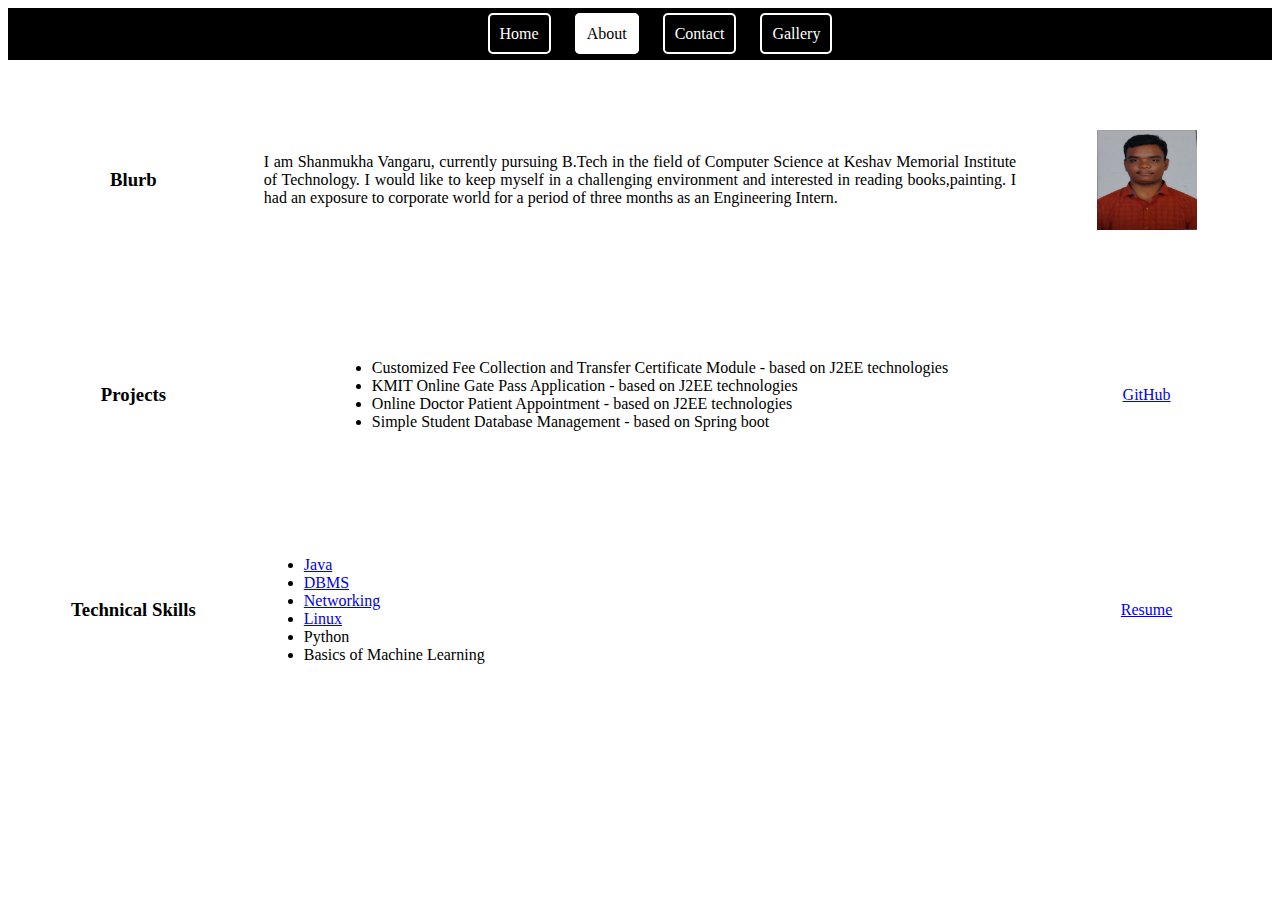
==== about.html @ 2e227308 "completed about.html" ====
<html lang="en">
<head>
    <meta charset="UTF-8">
    <meta name="viewport" content="width=device-width, initial-scale=1.0">
    <link rel="stylesheet" href="header.css">
    <link rel="stylesheet" href="content.css">
    <title>About</title>
</head>
<body>
    <div class = "header">
        <ul>
            <li><a href="index.html">Home</a></li>
            <li><a href="about.html" class="active">About</a></li>
            <li><a href="contact.html">Contact</a></li>
            <li><a href="gallery.html">Gallery</a></li>
        </ul>
    </div>
    <button onclick="navigate()" id="btn" title="navigate to top of the page">Top</button>
    <div class = "content">
        <div class = "blurb-heading"><h3>Blurb</h3></div>
        <div class = "blurb">
            <p>I am Shanmukha Vangaru, currently pursuing B.Tech in the field of Computer Science at Keshav Memorial Institute of Technology. 
            I would like to keep myself in a challenging environment and interested in reading books,painting.
            I had an exposure to corporate world for a period of three months as an Engineering Intern. </p>
        </div>
        <div class = "photo">
            <img src="photo.jpeg" width="100px" height="100px">
        </div>
        <div class = "myprojects-heading"><h3>Projects</h3></div>
        <div class = "project">
            <p>
                <ul>
                    <li>Customized Fee Collection and Transfer Certificate Module - based on J2EE technologies</li>
                    <li>KMIT Online Gate Pass Application - based on J2EE technologies</li>
                    <li>Online Doctor Patient Appointment - based on J2EE technologies</li>
                    <li>Simple Student Database Management - based on Spring boot</li>
                </ul>
            </p>
        </div>
        <div class = "link">
            <a href="https://github.com/vangaru-shanmukha" target="_blank">GitHub</a>
        </div>
        <div class = "technical-heading">
            <h3>Technical Skills</h3>
        </div>
        <div class = "technical">
            <p>
                <ul>
                    <li><a href="https://github.com/vangaru-shanmukha/My_Repo/tree/Java" target="_blank">Java</a></li>
                    <li><a href="https://github.com/vangaru-shanmukha/My_Repo/tree/DBMS" target="_blank">DBMS</a></li>
                    <li><a href="https://github.com/vangaru-shanmukha/My_Repo/tree/Network" target="_blank">Networking</a></li>
                    <li><a href="https://github.com/vangaru-shanmukha/My_Repo/tree/Linux" target="_blank">Linux</a></li>
                    <li>Python</li>
                    <li>Basics of Machine Learning</li>
                </ul>
            </p>
        </div>
        <div class = "resume">
            <a href="Resume.pdf" target="_blank">Resume</a>
        </div>
    </div>
    <script type="text/javascript" src="script.js"></script>
</body>
</html>
---- header.css ----
.header {
    background-color: black;
    border: 1px solid black;
    margin: auto;
}

.header ul {
    text-align: center;
}

.header li { 
    display: inline-block;
    list-style-type: none;
}

.header a {
    border: 2px solid white;
    padding: 10px 10px 10px 10px;
    color: white;
    text-decoration: none;
    margin-left: 10px;
    margin-right: 10px;
    border-radius: 5px;
}

.header a:hover {
    background-color: white;
    color: black;
}

.header ul li a.active {
    background-color: white;
    color: black;
}

.header .dropdown {
    display: none;
}

@media screen and (max-width: 600px) {
    .header li {
        display: block;
        margin-top: 30px;
        margin-bottom: 30px;
    }
    .header a {
        border : none;
    }
}
---- content.css ----
.content {
    display: grid;
    margin-top: 50px;
    grid-template: 1fr 2fr 1fr / 1fr 3fr 1fr;
    grid-gap: 5px;
}
/*.content > div {
    display: flex;
    background-color: blue;
    align-items: center;
    color: black;
    justify-content: center;
}*/
.image {
    grid-area: 2 / 2 / 3 / 3;
    z-index: -1;
    display: flex;
    justify-content: center;
    align-items: center;
    overflow: auto;
}

.blurb-heading {
    grid-area: 1 / 1 / 2 / 2;
    z-index: -1;
    display: flex;
    justify-content: center;
    align-items: center;
    overflow: auto;
}

.myprojects-heading {
    grid-area: 2 / 1 / 3 / 2;
    z-index: -1;
    display: flex;
    justify-content: center;
    align-items: center;
    overflow: auto;
}

.technical-heading {
    grid-area: 3 / 1 / 4 / 2;
    z-index: -1;
    display: flex;
    justify-content: center;
    align-items: center;
    overflow: auto;
}

.blurb {
    grid-area: 1 / 2 / 2 / 3;
    z-index: -1;
    display: flex;
    justify-content: center;
    align-items: center;
    overflow: auto;
}

.photo {
    grid-area: 1 / 3 / 2 / 4;
    z-index: -1;
    display: flex;
    justify-content: center;
    align-items: center;
    overflow: auto;
}

.link {
    grid-area: 2 / 3 / 3 / 4;
    display: flex;
    justify-content: center;
    align-items: center;
    overflow: auto;
}

.resume {
    grid-area: 3 / 3 / 4 / 4;
    display: flex;
    justify-content: center;
    align-items: center;
    overflow: auto;
}

.project {

    grid-area: 2 / 2 / 2 / 3;
    z-index: -1;
    display: flex;
    justify-content: center;
    align-items: center;
    overflow: auto;
}

.blurb p {
    text-align: justify;
}

#btn {
    display: none;
    position: fixed;
    bottom: 20px;
    right: 20px;
    z-index: 99;
    font-size: 20px;
    border: none;
    background-color: black;
    color: white;
    padding: 10px;
    border-radius: 5px;
}

#top:hover {
    background-color: white;
    color: black;
}

@media screen and (max-width: 600px) {
    .image {
        align-items: flex-end;
        justify-content: flex-end;
    }
    .blurb {
        align-items: flex-end;
        justify-content: flex-end;
    }
}
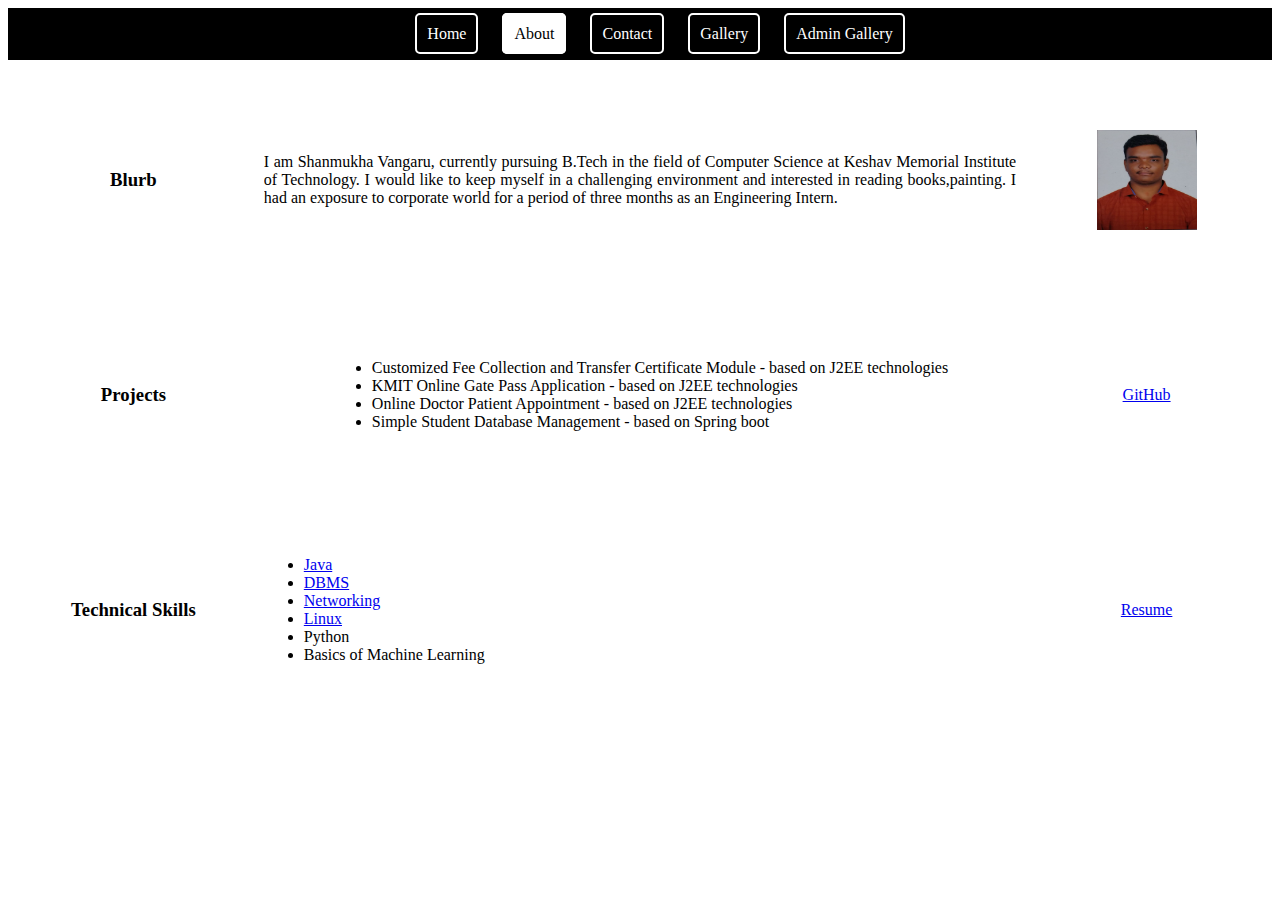
==== commit 1a32d290: "JavaScript assignment 1 : validates contact.html fields,loads images from .json file, includes flexi" ====
--- a/about.html
+++ b/about.html
@@ -2,8 +2,8 @@
 <head>
     <meta charset="UTF-8">
     <meta name="viewport" content="width=device-width, initial-scale=1.0">
-    <link rel="stylesheet" href="header.css">
-    <link rel="stylesheet" href="content.css">
+    <link rel="stylesheet" href="./css/header.css">
+    <link rel="stylesheet" href="./css/content.css">
     <title>About</title>
 </head>
 <body>
@@ -13,6 +13,7 @@
             <li><a href="about.html" class="active">About</a></li>
             <li><a href="contact.html">Contact</a></li>
             <li><a href="gallery.html">Gallery</a></li>
+            <li><a href="admin.html">Admin Gallery</a></li>
         </ul>
     </div>
     <button onclick="navigate()" id="btn" title="navigate to top of the page">Top</button>
@@ -24,7 +25,7 @@
             I had an exposure to corporate world for a period of three months as an Engineering Intern. </p>
         </div>
         <div class = "photo">
-            <img src="photo.jpeg" width="100px" height="100px">
+            <img src="./media/photo.jpeg" width="100px" height="100px">
         </div>
         <div class = "myprojects-heading"><h3>Projects</h3></div>
         <div class = "project">
@@ -56,9 +57,9 @@
             </p>
         </div>
         <div class = "resume">
-            <a href="Resume.pdf" target="_blank">Resume</a>
+            <a href="./media/Resume.pdf" target="_blank">Resume</a>
         </div>
     </div>
-    <script type="text/javascript" src="script.js"></script>
+    <script type="text/javascript" src="./script/script.js"></script>
 </body>
 </html>--- a/css/header.css
+++ b/css/header.css
@@ -0,0 +1,51 @@
+.header {
+    background-color: black;
+    border: 1px solid black;
+    margin: auto;
+}
+
+.header ul {
+    text-align: center;
+}
+
+.header li { 
+    display: inline-block;
+    list-style-type: none;
+}
+
+.header a {
+    border: 2px solid white;
+    padding: 10px 10px 10px 10px;
+    color: white;
+    text-decoration: none;
+    margin-left: 10px;
+    margin-right: 10px;
+    border-radius: 5px;
+}
+
+.header a:hover {
+    background-color: white;
+    color: black;
+}
+
+.header ul li a.active {
+    background-color: white;
+    color: black;
+}
+
+.header .dropdown {
+    display: none;
+}
+
+@media screen and (max-width: 600px) {
+    .header li {
+        display: block;
+        margin-top: 30px;
+        margin-bottom: 30px;
+    }
+    .header a {
+        border : none;
+    }
+}
+
+
--- a/css/content.css
+++ b/css/content.css
@@ -0,0 +1,323 @@
+.content {
+    display: grid;
+    margin-top: 50px;
+    grid-template: 1fr 2fr 1fr / 1fr 3fr 1fr;
+    grid-gap: 5px;
+}
+.image {
+    grid-area: 2 / 2 / 3 / 3;
+    z-index: -1;
+    display: flex;
+    justify-content: center;
+    align-items: center;
+    overflow: visible;
+}
+
+.contact {
+    grid-area: 2 / 2 / 3 / 3;
+    z-index: -1;
+    display: flex;
+    justify-content: center;
+    align-items: center;
+    overflow: visible;
+}
+
+table,td {
+    padding: 10px;
+}
+
+.blurb-heading {
+    grid-area: 1 / 1 / 2 / 2;
+    z-index: -1;
+    display: flex;
+    justify-content: center;
+    align-items: center;
+    overflow: auto;
+}
+
+.myprojects-heading {
+    grid-area: 2 / 1 / 3 / 2;
+    z-index: -1;
+    display: flex;
+    justify-content: center;
+    align-items: center;
+    overflow: auto;
+}
+
+.technical-heading {
+    grid-area: 3 / 1 / 4 / 2;
+    z-index: -1;
+    display: flex;
+    justify-content: center;
+    align-items: center;
+    overflow: auto;
+}
+
+.blurb {
+    grid-area: 1 / 2 / 2 / 3;
+    z-index: -1;
+    display: flex;
+    justify-content: center;
+    align-items: center;
+    overflow: auto;
+}
+
+.photo {
+    grid-area: 1 / 3 / 2 / 4;
+    z-index: -1;
+    display: flex;
+    justify-content: center;
+    align-items: center;
+    overflow: auto;
+}
+
+.link {
+    grid-area: 2 / 3 / 3 / 4;
+    display: flex;
+    justify-content: center;
+    align-items: center;
+    overflow: auto;
+}
+
+.resume {
+    grid-area: 3 / 3 / 4 / 4;
+    display: flex;
+    justify-content: center;
+    align-items: center;
+    overflow: auto;
+}
+
+.project {
+
+    grid-area: 2 / 2 / 2 / 3;
+    z-index: -1;
+    display: flex;
+    justify-content: center;
+    align-items: center;
+    overflow: auto;
+}
+
+.blurb p {
+    text-align: justify;
+}
+
+#btn {
+    display: none;
+    position: fixed;
+    bottom: 20px;
+    right: 20px;
+    z-index: 99;
+    font-size: 20px;
+    border: none;
+    background-color: black;
+    color: white;
+    padding: 10px;
+    border-radius: 5px;
+}
+
+#btn:hover {
+    background-color: white;
+    color: black;
+}
+
+@media screen and (max-width: 600px) {
+    .image {
+        align-items: center;
+        justify-content: center;
+    }
+    .contact {
+        align-items: unset;
+        justify-content: unset;
+    }
+    .blurb {
+        align-items: flex-end;
+        justify-content: flex-end;
+    }
+    .links li{
+        display: block;
+        margin-top: 10px;
+    }
+}
+
+#gallery {
+    margin-top: 10px;
+    display: grid;
+    grid-template-columns: repeat(auto-fit, minmax(200px, 1fr));
+    grid-template-rows: 300px repeat(2, 200px);
+    grid-gap: 5px;
+}
+
+.item1 {
+    grid-area: 1 / 1 / 2 / -1;
+}
+
+.body {
+    margin-top: 5%;
+    justify-content: center;
+    display: flex;
+}
+
+.body table {
+    align-self: center;
+}
+
+.body input[type=text], select, textarea {
+    width: 100%;
+    padding: 12px 20px;
+    margin: 8px 0;
+    display: inline-block;
+    border: 1px solid #ccc;
+    border-radius: 4px;
+    box-sizing: border-box;
+}
+
+.body button {
+    width: 100%;
+    background-color: black;
+    color: white;
+    padding: 14px 20px;
+    margin: 8px 0;
+    border: none;
+    border-radius: 4px;
+    cursor: pointer;
+}
+
+#editDiv button,#deleteDiv button,#addDiv button {
+    width: 25%;
+    border: 1px solid black;
+    color: black;
+    background-color: white;
+    padding: 14px 20px;
+    margin: 8px 0;
+    border-radius: 4px;
+    cursor: pointer;
+}
+
+.body button:hover {
+    font-weight: bolder;
+}
+
+.body input[type=text]:focus {
+    color: red;
+}
+
+#name-error {
+    color: red;
+    display: none;
+    text-align: right;
+}
+
+#email-error {
+    color: red;
+    display: none;
+    text-align: right;
+}
+
+.links ul {
+    text-align: center;
+}
+
+.links li { 
+    display: inline-block;
+    list-style-type: none;
+    margin-left: 10px;
+    margin-right: 10px;
+}
+
+#editDiv, #deleteDiv {
+    display: none;
+    margin: 0 20px;
+}
+
+#addDiv {
+    display: flex;
+    justify-content: center;
+}
+
+#edit-form, #add-form {
+    display: none;
+    margin-top: 5%;
+    justify-content: center;
+}
+
+#edit-form input[type=text],input[type=date], textarea,
+#add-form input[type="text"],input[type=date], textarea {
+    width: 100%;
+    padding: 12px 20px;
+    margin: 8px 0;
+    border: 1px solid #ccc;
+    display: inline-block;
+    border-radius: 4px;
+    box-sizing: border-box;
+}
+
+#edit-form button, #add-form button {
+    width: 100%;
+    background-color: black;
+    color: white;
+    padding: 14px 20px;
+    margin: 8px 0;
+    border: none;
+    border-radius: 4px;
+    cursor: pointer;
+}
+
+#editDiv button:hover, #addDiv button:hover, #deleteDiv button:hover {
+    color : white;
+    font-weight: bold;
+    background-color: black;
+}
+
+.modal {
+    display: none; 
+    position: fixed; 
+    z-index: 1; 
+    padding-top: 100px; 
+    left: 0;
+    top: 0;
+    width: 100%; 
+    height: 100%; 
+    overflow: auto; 
+    background-color: rgb(0,0,0); 
+    background-color: rgba(0,0,0,0.4); 
+  }
+  
+  .modal-content {
+    background-color: #fefefe;
+    margin: auto;
+    padding: 20px;
+    border: 1px solid #888;
+    width: 80%;
+  }
+
+  .close {
+    color: #aaaaaa;
+    float: right;
+    font-size: 28px;
+    font-weight: bold;
+  }
+  
+  .close:hover,
+  .close:focus {
+    color: #000;
+    text-decoration: none;
+    cursor: pointer;
+  }
+
+  .modal-content button {
+    background-color: black;
+    color: white;
+    padding: 14px 20px;
+    margin: 8px 0;
+    border: none;
+    border-radius: 4px;
+    cursor: pointer;
+  }
+
+  .modal-content button:hover {
+      color : black;
+      border : 1px solid black;
+      font-weight: bold;
+      background-color: white;
+  }
+  
